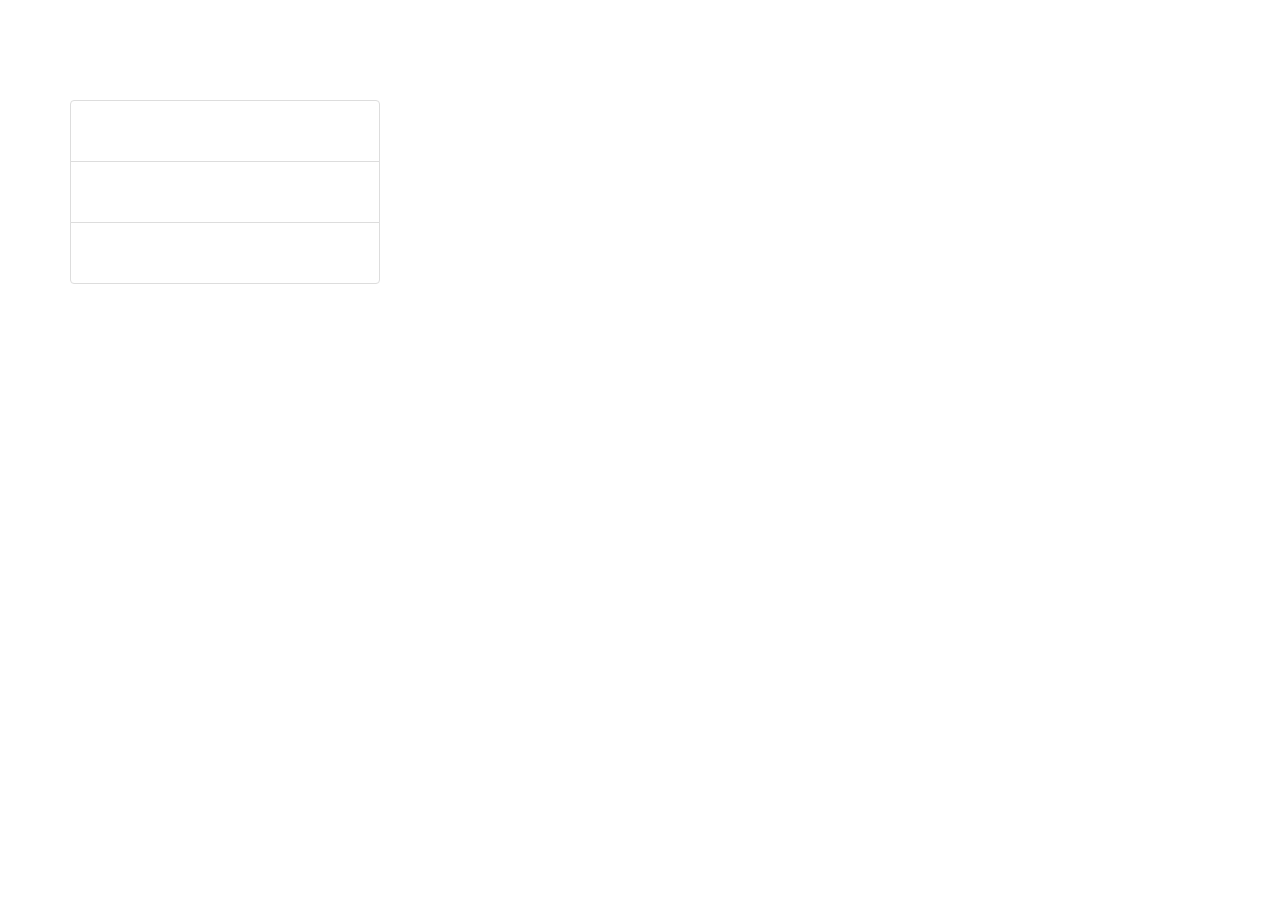
==== Tabs with person's data/index.html @ 0b6ea455 "push tabs students data project" ====
<!DOCTYPE html>
<html lang="en">
<head>
	<meta charset="UTF-8">
	<title>Tabs</title>
	<link rel="stylesheet" href="https://maxcdn.bootstrapcdn.com/bootstrap/3.3.4/css/bootstrap.min.css">
	<link rel="stylesheet" href="styles.css">
	<script src="tabs.js"></script>
	<script src="main.js"></script>
</head>
<body>
	<div class="container"></div>
</body>
</html>
---- Tabs with person's data/styles.css ----
ul {
	float: left;
}

li {
	list-style: none;
}

.container {
	margin-top: 100px;
}

.list-group {
	width: 310px;
}

	.list-group-item {
		padding: 30px 15px;
		cursor: pointer;
	}

	.list-group-item:hover {
		background: rgba(0, 0, 0, .01);
	}

.alert {
	width: 200px;
}
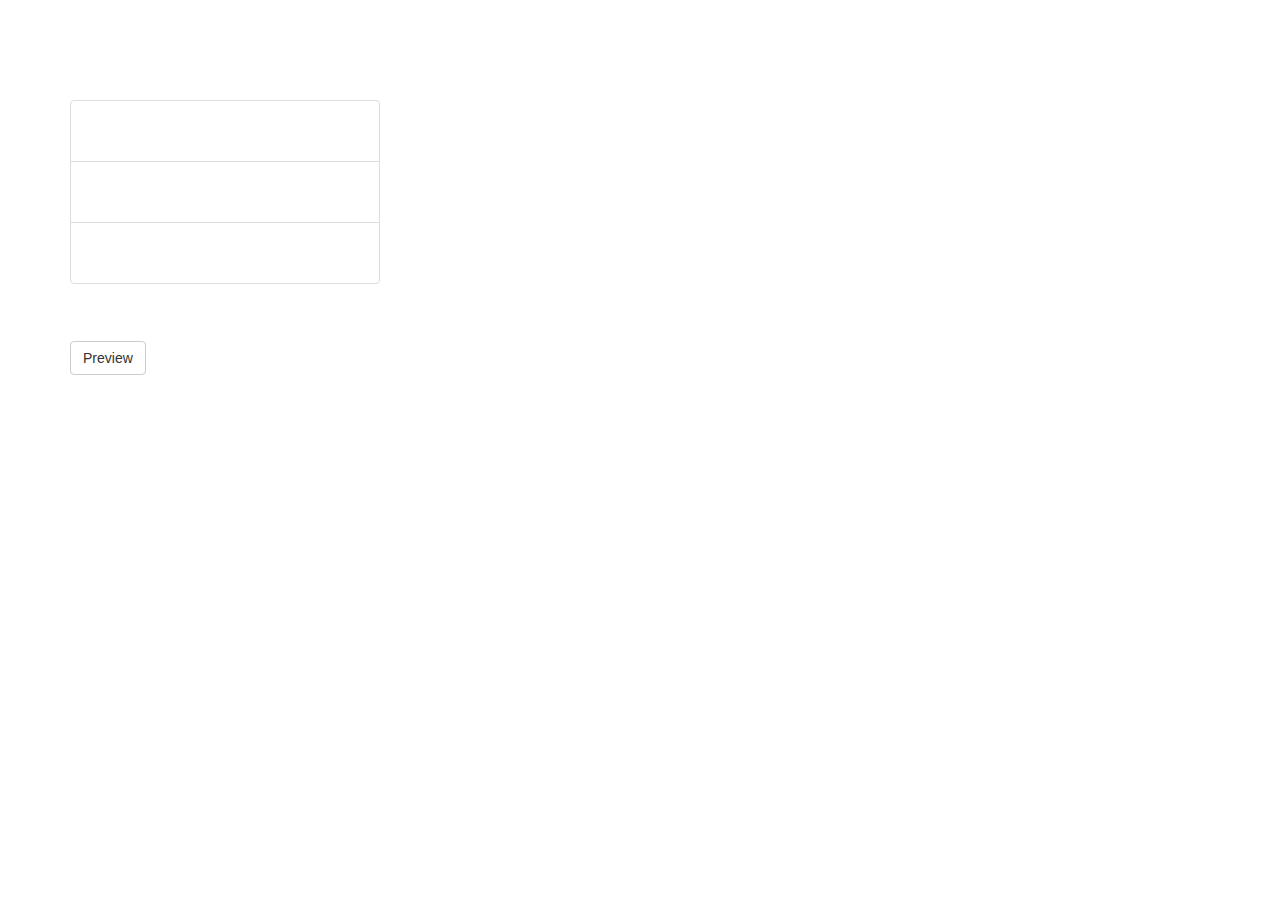
==== commit 220359d6: "pushing modified tab switcher" ====
--- a/Tabs with person's data/index.html
+++ b/Tabs with person's data/index.html
@@ -5,8 +5,13 @@
 	<title>Tabs</title>
 	<link rel="stylesheet" href="https://maxcdn.bootstrapcdn.com/bootstrap/3.3.4/css/bootstrap.min.css">
 	<link rel="stylesheet" href="styles.css">
-	<script src="tabs.js"></script>
-	<script src="main.js"></script>
+	<script src="js/lib/underscore.js"></script>
+	<script src="js/app/template.js"></script>
+	<script src="js/app/utils.js"></script>
+	<script src="js/app/person.js"></script>
+	<script src="js/app/preview.js"></script>
+	<script src="js/app/view.js"></script>
+	<script src="js/main.js"></script>
 </head>
 <body>
 	<div class="container"></div>
--- a/Tabs with person's data/styles.css
+++ b/Tabs with person's data/styles.css
@@ -1,6 +1,6 @@
-ul {
+/*ul {
 	float: left;
-}
+}*/
 
 li {
 	list-style: none;
@@ -12,6 +12,8 @@
 
 .list-group {
 	width: 310px;
+	float: left;
+	margin-bottom: 57px;
 }
 
 	.list-group-item {
@@ -25,4 +27,31 @@
 
 .alert {
 	width: 200px;
-}+	padding: 5px;
+	margin-bottom: 1px;
+}
+
+.btn {
+	display: block;
+	clear: left;
+}
+
+.full-list {
+	width: 250px;
+	position: relative;
+	float: left;
+}
+
+.full-list:after {
+	content: '';
+	display: table;
+	clear: both;
+}
+
+	span {
+		position: absolute;	
+		font-weight: bold;
+		cursor: pointer;
+		bottom: 0;
+		right: 0
+	}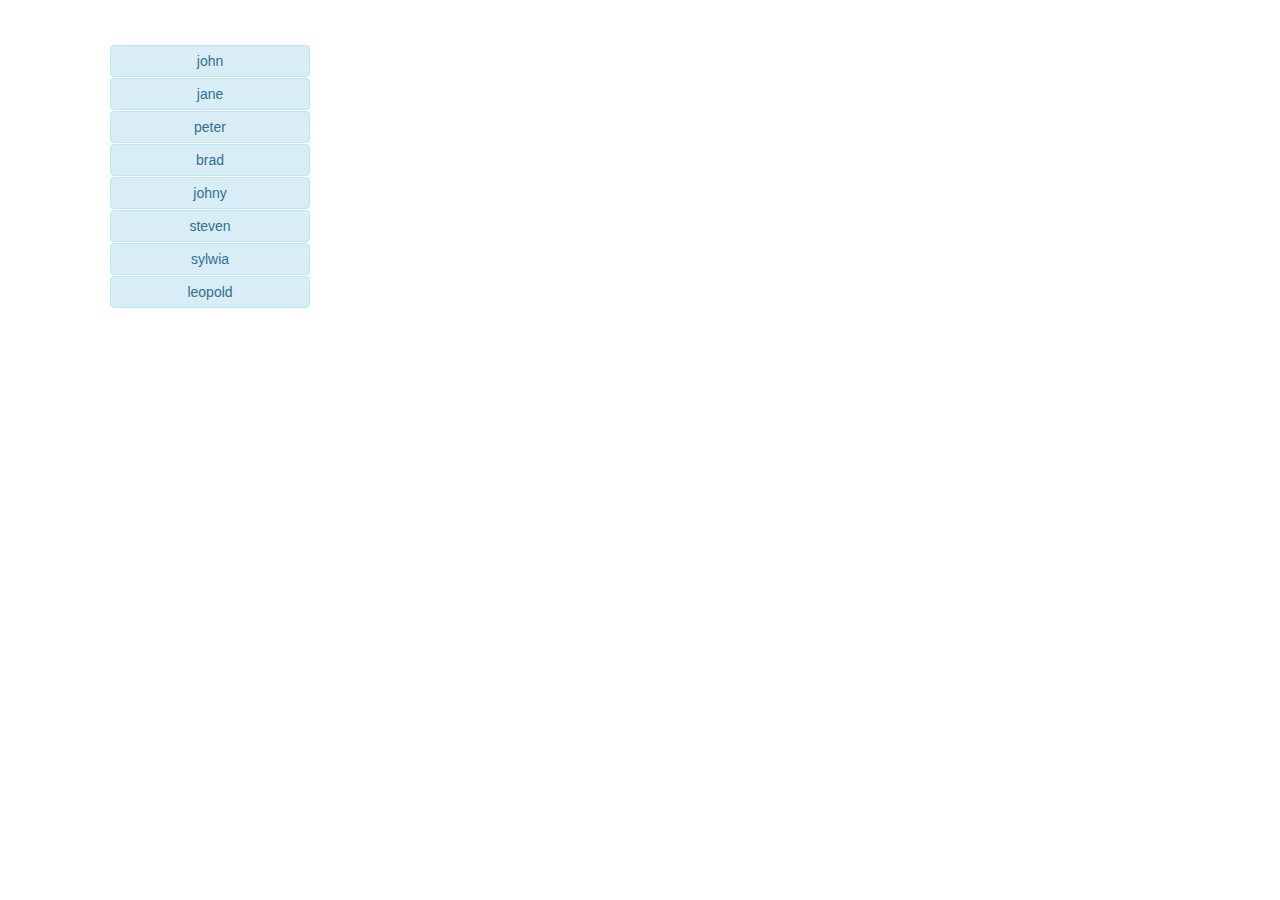
==== commit 3a9f41b1: "pre-final version of first demo" ====
--- a/Tabs with person's data/index.html
+++ b/Tabs with person's data/index.html
@@ -6,9 +6,12 @@
 	<link rel="stylesheet" href="https://maxcdn.bootstrapcdn.com/bootstrap/3.3.4/css/bootstrap.min.css">
 	<link rel="stylesheet" href="styles.css">
 	<script src="js/lib/underscore.js"></script>
+	<script src="js/lib/mediator.js"></script>
 	<script src="js/app/template.js"></script>
-	<script src="js/app/utils.js"></script>
-	<script src="js/app/person.js"></script>
+	<script src="js/app/student.js"></script>
+	<script src="js/app/studentView.js"></script>
+	<script src="js/app/group.js"></script>
+	<script src="js/app/groupview.js"></script>
 	<script src="js/app/preview.js"></script>
 	<script src="js/app/view.js"></script>
 	<script src="js/main.js"></script>
--- a/Tabs with person's data/styles.css
+++ b/Tabs with person's data/styles.css
@@ -1,13 +1,14 @@
-/*ul {
+ul {
+	width: 300px;
 	float: left;
-}*/
+}
 
 li {
 	list-style: none;
 }
 
 .container {
-	margin-top: 100px;
+	margin-top: 45px;
 }
 
 .list-group {
@@ -31,8 +32,14 @@
 	margin-bottom: 1px;
 }
 
+.alert-info {
+	text-align: center;
+	cursor: pointer;
+}
+
 .btn {
 	display: block;
+	margin-left: 530px;
 	clear: left;
 }
 
